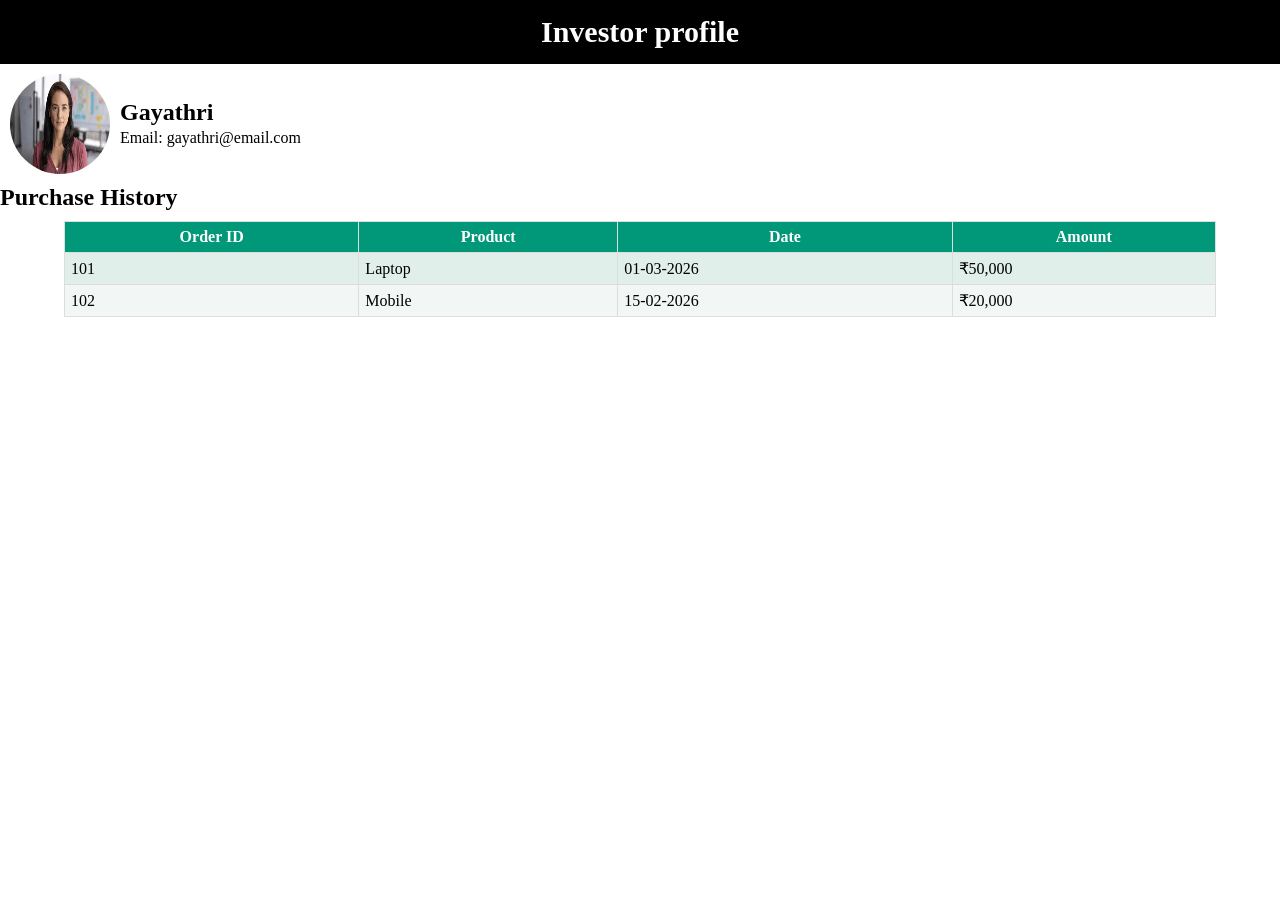
==== investor1.html @ e42ca50e "Add files via upload" ====
<!DOCTYPE html>
<html>

<head>
    <title>iNVESTOR DETAILS</title>
    <link rel="stylesheet" href="styles.css">
</head>

<body>
    <header>
        <h1> Investor profile</h1>
    </header>
    <div class="investor-profile">

        <img src="investor 1.jpg" class="profile-pic" alt="Investor">
        <div class="investor-info">
            <h2>Gayathri</h2>
            <p>Email: gayathri@email.com</p>
        </div>
    </div>

    <h2>Purchase History</h2>

    <table class="purchase-table">
        <thead>
            <tr>
                <th>Order ID</th>
                <th>Product</th>
                <th>Date</th>
                <th>Amount</th>
            </tr>
        </thead>

        <tbody>
            <tr>
                <td>101</td>
                <td>Laptop</td>
                <td>01-03-2026</td>
                <td>₹50,000</td>
            </tr>

            <tr>
                <td>102</td>
                <td>Mobile</td>
                <td>15-02-2026</td>
                <td>₹20,000</td>
            </tr>
        </tbody>
    </table>


</body>

</html>
---- styles.css ----
/* Header */
header {
    background-color: black;
    padding: 15px;
    display: flex;
    justify-content: center;
    align-items: center;
}
*{
    margin: 0;
    padding: 0;
    overflow: hidden;
}

header h1 {
    color: white;
    margin: 0;
    font-size: 30px;
}

/* Navigation */
nav a {
    color: white;
    text-decoration: none;
    margin-left: 10px;
}

/* Button */
button {
    background-color: green;
    color: white;
    border: none;
    padding: 6px 12px;
}

/* Main table */
.styled-table {
    border-collapse: collapse;
    width: 90%;
    margin:10px auto;
}

.styled-table th,
.styled-table td {
    padding: 8px;
}

.styled-table thead tr {
    background-color: #009879;
    color: white;
    text-align: left;
}

tbody tr:nth-child(even) {
    background: #f2f7f5;
}

tbody tr:nth-child(odd) {
    background: #e0efe9;
}

/* Investor profile */
.investor-profile {
    display: flex;
    align-items: center;
    gap: 10px;
    margin: 10px;
}

.profile-pic {
    width: 100px;
    height: 100px;
    border-radius: 50%;
}

/* Investor info */
.investor-info h2 {
    margin: 0;
}

.investor-info p {
    margin: 3px 0;
}

/* Links */
a {
    text-decoration: none;
    background-color: #009879;
    color: white;
    padding: 4px 8px;
    border-radius: 3px;
}

/* Purchase table */
.purchase-table {
    width: 90%;
    border-collapse: collapse;
    margin: 10px auto;
}

.purchase-table th,
.purchase-table td {
    border: 1px solid #ddd;
    padding: 6px;
}

.purchase-table th {
    background-color: #009879;
    color: white;
}
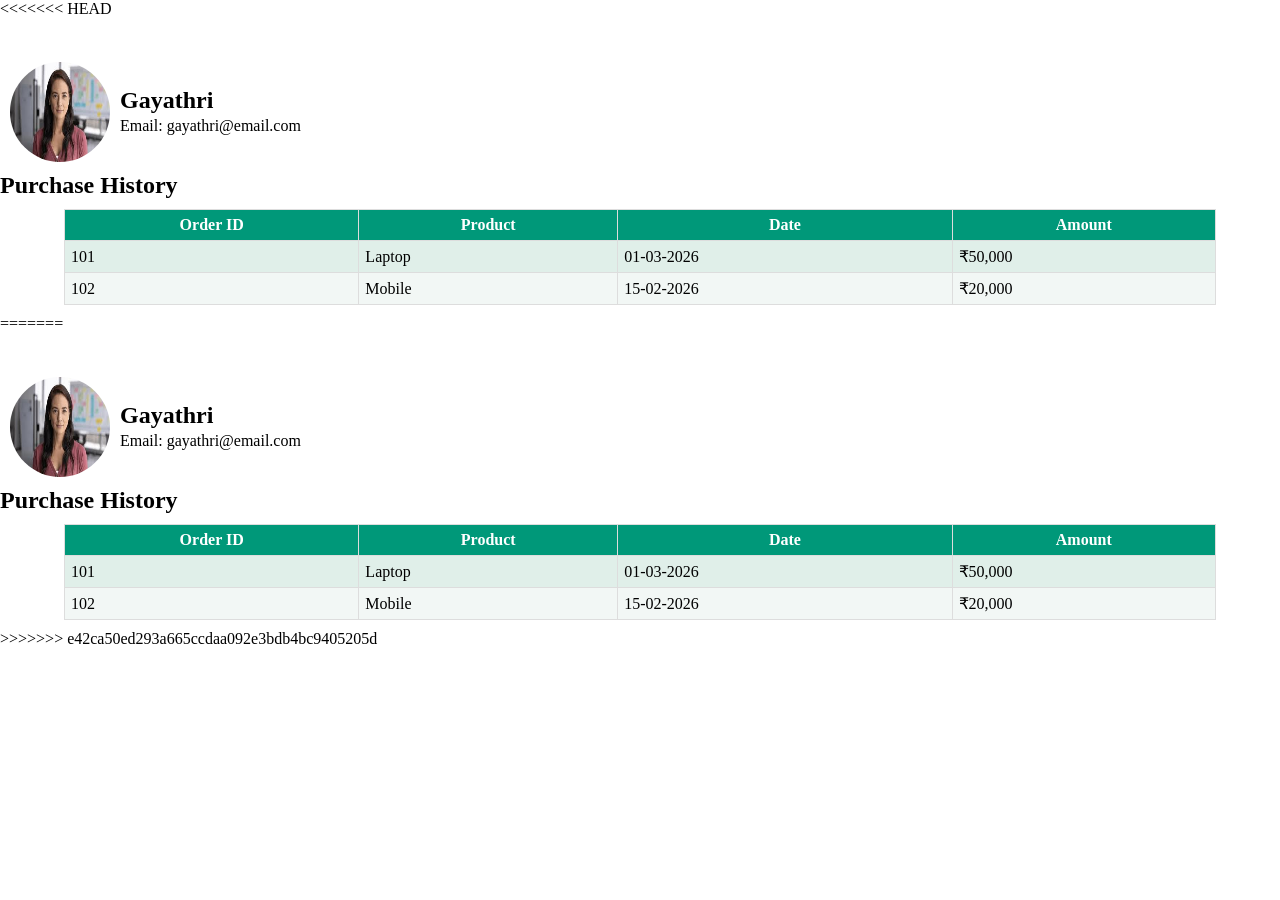
==== commit 4f9fae9f: "Merge branch 'main' of https://github.com/malisettisravya/Tables" ====
--- a/investor1.html
+++ b/investor1.html
@@ -1,54 +1,110 @@
-<!DOCTYPE html>
-<html>
-
-<head>
-    <title>iNVESTOR DETAILS</title>
-    <link rel="stylesheet" href="styles.css">
-</head>
-
-<body>
-    <header>
-        <h1> Investor profile</h1>
-    </header>
-    <div class="investor-profile">
-
-        <img src="investor 1.jpg" class="profile-pic" alt="Investor">
-        <div class="investor-info">
-            <h2>Gayathri</h2>
-            <p>Email: gayathri@email.com</p>
-        </div>
-    </div>
-
-    <h2>Purchase History</h2>
-
-    <table class="purchase-table">
-        <thead>
-            <tr>
-                <th>Order ID</th>
-                <th>Product</th>
-                <th>Date</th>
-                <th>Amount</th>
-            </tr>
-        </thead>
-
-        <tbody>
-            <tr>
-                <td>101</td>
-                <td>Laptop</td>
-                <td>01-03-2026</td>
-                <td>₹50,000</td>
-            </tr>
-
-            <tr>
-                <td>102</td>
-                <td>Mobile</td>
-                <td>15-02-2026</td>
-                <td>₹20,000</td>
-            </tr>
-        </tbody>
-    </table>
-
-
-</body>
-
+<<<<<<< HEAD
+<!DOCTYPE html>
+<html>
+
+<head>
+    <title>iNVESTOR DETAILS</title>
+    <link rel="stylesheet" href="styles.css">
+</head>
+
+<body>
+    <header>
+        <h1> Investor profile</h1>
+    </header>
+    <div class="investor-profile">
+
+        <img src="investor 1.jpg" class="profile-pic" alt="Investor">
+        <div class="investor-info">
+            <h2>Gayathri</h2>
+            <p>Email: gayathri@email.com</p>
+        </div>
+    </div>
+
+    <h2>Purchase History</h2>
+
+    <table class="purchase-table">
+        <thead>
+            <tr>
+                <th>Order ID</th>
+                <th>Product</th>
+                <th>Date</th>
+                <th>Amount</th>
+            </tr>
+        </thead>
+
+        <tbody>
+            <tr>
+                <td>101</td>
+                <td>Laptop</td>
+                <td>01-03-2026</td>
+                <td>₹50,000</td>
+            </tr>
+
+            <tr>
+                <td>102</td>
+                <td>Mobile</td>
+                <td>15-02-2026</td>
+                <td>₹20,000</td>
+            </tr>
+        </tbody>
+    </table>
+
+
+</body>
+
+=======
+<!DOCTYPE html>
+<html>
+
+<head>
+    <title>iNVESTOR DETAILS</title>
+    <link rel="stylesheet" href="styles.css">
+</head>
+
+<body>
+    <header>
+        <h1> Investor profile</h1>
+    </header>
+    <div class="investor-profile">
+
+        <img src="investor 1.jpg" class="profile-pic" alt="Investor">
+        <div class="investor-info">
+            <h2>Gayathri</h2>
+            <p>Email: gayathri@email.com</p>
+        </div>
+    </div>
+
+    <h2>Purchase History</h2>
+
+    <table class="purchase-table">
+        <thead>
+            <tr>
+                <th>Order ID</th>
+                <th>Product</th>
+                <th>Date</th>
+                <th>Amount</th>
+            </tr>
+        </thead>
+
+        <tbody>
+            <tr>
+                <td>101</td>
+                <td>Laptop</td>
+                <td>01-03-2026</td>
+                <td>₹50,000</td>
+            </tr>
+
+            <tr>
+                <td>102</td>
+                <td>Mobile</td>
+                <td>15-02-2026</td>
+                <td>₹20,000</td>
+            </tr>
+        </tbody>
+    </table>
+
+
+</body>
+
+>>>>>>> e42ca50ed293a665ccdaa092e3bdb4bc9405205d
 </html>
--- a/styles.css
+++ b/styles.css
@@ -1,110 +1,222 @@
-/* Header */
-header {
-    background-color: black;
-    padding: 15px;
-    display: flex;
-    justify-content: center;
-    align-items: center;
-}
-*{
-    margin: 0;
-    padding: 0;
-    overflow: hidden;
-}
-
-header h1 {
-    color: white;
-    margin: 0;
-    font-size: 30px;
-}
-
-/* Navigation */
-nav a {
-    color: white;
-    text-decoration: none;
-    margin-left: 10px;
-}
-
-/* Button */
-button {
-    background-color: green;
-    color: white;
-    border: none;
-    padding: 6px 12px;
-}
-
-/* Main table */
-.styled-table {
-    border-collapse: collapse;
-    width: 90%;
-    margin:10px auto;
-}
-
-.styled-table th,
-.styled-table td {
-    padding: 8px;
-}
-
-.styled-table thead tr {
-    background-color: #009879;
-    color: white;
-    text-align: left;
-}
-
-tbody tr:nth-child(even) {
-    background: #f2f7f5;
-}
-
-tbody tr:nth-child(odd) {
-    background: #e0efe9;
-}
-
-/* Investor profile */
-.investor-profile {
-    display: flex;
-    align-items: center;
-    gap: 10px;
-    margin: 10px;
-}
-
-.profile-pic {
-    width: 100px;
-    height: 100px;
-    border-radius: 50%;
-}
-
-/* Investor info */
-.investor-info h2 {
-    margin: 0;
-}
-
-.investor-info p {
-    margin: 3px 0;
-}
-
-/* Links */
-a {
-    text-decoration: none;
-    background-color: #009879;
-    color: white;
-    padding: 4px 8px;
-    border-radius: 3px;
-}
-
-/* Purchase table */
-.purchase-table {
-    width: 90%;
-    border-collapse: collapse;
-    margin: 10px auto;
-}
-
-.purchase-table th,
-.purchase-table td {
-    border: 1px solid #ddd;
-    padding: 6px;
-}
-
-.purchase-table th {
-    background-color: #009879;
-    color: white;
+<<<<<<< HEAD
+/* Header */
+header {
+    background-color: black;
+    padding: 15px;
+    display: flex;
+    justify-content: center;
+    align-items: center;
+}
+*{
+    margin: 0;
+    padding: 0;
+    overflow: hidden;
+}
+
+header h1 {
+    color: white;
+    margin: 0;
+    font-size: 30px;
+}
+
+/* Navigation */
+nav a {
+    color: white;
+    text-decoration: none;
+    margin-left: 10px;
+}
+
+/* Button */
+button {
+    background-color: green;
+    color: white;
+    border: none;
+    padding: 6px 12px;
+}
+
+/* Main table */
+.styled-table {
+    border-collapse: collapse;
+    width: 90%;
+    margin:10px auto;
+}
+
+.styled-table th,
+.styled-table td {
+    padding: 8px;
+}
+
+.styled-table thead tr {
+    background-color: #009879;
+    color: white;
+    text-align: left;
+}
+
+tbody tr:nth-child(even) {
+    background: #f2f7f5;
+}
+
+tbody tr:nth-child(odd) {
+    background: #e0efe9;
+}
+
+/* Investor profile */
+.investor-profile {
+    display: flex;
+    align-items: center;
+    gap: 10px;
+    margin: 10px;
+}
+
+.profile-pic {
+    width: 100px;
+    height: 100px;
+    border-radius: 50%;
+}
+
+/* Investor info */
+.investor-info h2 {
+    margin: 0;
+}
+
+.investor-info p {
+    margin: 3px 0;
+}
+
+/* Links */
+a {
+    text-decoration: none;
+    background-color: #009879;
+    color: white;
+    padding: 4px 8px;
+    border-radius: 3px;
+}
+
+/* Purchase table */
+.purchase-table {
+    width: 90%;
+    border-collapse: collapse;
+    margin: 10px auto;
+}
+
+.purchase-table th,
+.purchase-table td {
+    border: 1px solid #ddd;
+    padding: 6px;
+}
+
+.purchase-table th {
+    background-color: #009879;
+    color: white;
+=======
+/* Header */
+header {
+    background-color: black;
+    padding: 15px;
+    display: flex;
+    justify-content: center;
+    align-items: center;
+}
+*{
+    margin: 0;
+    padding: 0;
+    overflow: hidden;
+}
+
+header h1 {
+    color: white;
+    margin: 0;
+    font-size: 30px;
+}
+
+/* Navigation */
+nav a {
+    color: white;
+    text-decoration: none;
+    margin-left: 10px;
+}
+
+/* Button */
+button {
+    background-color: green;
+    color: white;
+    border: none;
+    padding: 6px 12px;
+}
+
+/* Main table */
+.styled-table {
+    border-collapse: collapse;
+    width: 90%;
+    margin:10px auto;
+}
+
+.styled-table th,
+.styled-table td {
+    padding: 8px;
+}
+
+.styled-table thead tr {
+    background-color: #009879;
+    color: white;
+    text-align: left;
+}
+
+tbody tr:nth-child(even) {
+    background: #f2f7f5;
+}
+
+tbody tr:nth-child(odd) {
+    background: #e0efe9;
+}
+
+/* Investor profile */
+.investor-profile {
+    display: flex;
+    align-items: center;
+    gap: 10px;
+    margin: 10px;
+}
+
+.profile-pic {
+    width: 100px;
+    height: 100px;
+    border-radius: 50%;
+}
+
+/* Investor info */
+.investor-info h2 {
+    margin: 0;
+}
+
+.investor-info p {
+    margin: 3px 0;
+}
+
+/* Links */
+a {
+    text-decoration: none;
+    background-color: #009879;
+    color: white;
+    padding: 4px 8px;
+    border-radius: 3px;
+}
+
+/* Purchase table */
+.purchase-table {
+    width: 90%;
+    border-collapse: collapse;
+    margin: 10px auto;
+}
+
+.purchase-table th,
+.purchase-table td {
+    border: 1px solid #ddd;
+    padding: 6px;
+}
+
+.purchase-table th {
+    background-color: #009879;
+    color: white;
+>>>>>>> e42ca50ed293a665ccdaa092e3bdb4bc9405205d
 }
--- a/styles.css
+++ b/styles.css
@@ -1,110 +1,222 @@
-/* Header */
-header {
-    background-color: black;
-    padding: 15px;
-    display: flex;
-    justify-content: center;
-    align-items: center;
-}
-*{
-    margin: 0;
-    padding: 0;
-    overflow: hidden;
-}
-
-header h1 {
-    color: white;
-    margin: 0;
-    font-size: 30px;
-}
-
-/* Navigation */
-nav a {
-    color: white;
-    text-decoration: none;
-    margin-left: 10px;
-}
-
-/* Button */
-button {
-    background-color: green;
-    color: white;
-    border: none;
-    padding: 6px 12px;
-}
-
-/* Main table */
-.styled-table {
-    border-collapse: collapse;
-    width: 90%;
-    margin:10px auto;
-}
-
-.styled-table th,
-.styled-table td {
-    padding: 8px;
-}
-
-.styled-table thead tr {
-    background-color: #009879;
-    color: white;
-    text-align: left;
-}
-
-tbody tr:nth-child(even) {
-    background: #f2f7f5;
-}
-
-tbody tr:nth-child(odd) {
-    background: #e0efe9;
-}
-
-/* Investor profile */
-.investor-profile {
-    display: flex;
-    align-items: center;
-    gap: 10px;
-    margin: 10px;
-}
-
-.profile-pic {
-    width: 100px;
-    height: 100px;
-    border-radius: 50%;
-}
-
-/* Investor info */
-.investor-info h2 {
-    margin: 0;
-}
-
-.investor-info p {
-    margin: 3px 0;
-}
-
-/* Links */
-a {
-    text-decoration: none;
-    background-color: #009879;
-    color: white;
-    padding: 4px 8px;
-    border-radius: 3px;
-}
-
-/* Purchase table */
-.purchase-table {
-    width: 90%;
-    border-collapse: collapse;
-    margin: 10px auto;
-}
-
-.purchase-table th,
-.purchase-table td {
-    border: 1px solid #ddd;
-    padding: 6px;
-}
-
-.purchase-table th {
-    background-color: #009879;
-    color: white;
+<<<<<<< HEAD
+/* Header */
+header {
+    background-color: black;
+    padding: 15px;
+    display: flex;
+    justify-content: center;
+    align-items: center;
+}
+*{
+    margin: 0;
+    padding: 0;
+    overflow: hidden;
+}
+
+header h1 {
+    color: white;
+    margin: 0;
+    font-size: 30px;
+}
+
+/* Navigation */
+nav a {
+    color: white;
+    text-decoration: none;
+    margin-left: 10px;
+}
+
+/* Button */
+button {
+    background-color: green;
+    color: white;
+    border: none;
+    padding: 6px 12px;
+}
+
+/* Main table */
+.styled-table {
+    border-collapse: collapse;
+    width: 90%;
+    margin:10px auto;
+}
+
+.styled-table th,
+.styled-table td {
+    padding: 8px;
+}
+
+.styled-table thead tr {
+    background-color: #009879;
+    color: white;
+    text-align: left;
+}
+
+tbody tr:nth-child(even) {
+    background: #f2f7f5;
+}
+
+tbody tr:nth-child(odd) {
+    background: #e0efe9;
+}
+
+/* Investor profile */
+.investor-profile {
+    display: flex;
+    align-items: center;
+    gap: 10px;
+    margin: 10px;
+}
+
+.profile-pic {
+    width: 100px;
+    height: 100px;
+    border-radius: 50%;
+}
+
+/* Investor info */
+.investor-info h2 {
+    margin: 0;
+}
+
+.investor-info p {
+    margin: 3px 0;
+}
+
+/* Links */
+a {
+    text-decoration: none;
+    background-color: #009879;
+    color: white;
+    padding: 4px 8px;
+    border-radius: 3px;
+}
+
+/* Purchase table */
+.purchase-table {
+    width: 90%;
+    border-collapse: collapse;
+    margin: 10px auto;
+}
+
+.purchase-table th,
+.purchase-table td {
+    border: 1px solid #ddd;
+    padding: 6px;
+}
+
+.purchase-table th {
+    background-color: #009879;
+    color: white;
+=======
+/* Header */
+header {
+    background-color: black;
+    padding: 15px;
+    display: flex;
+    justify-content: center;
+    align-items: center;
+}
+*{
+    margin: 0;
+    padding: 0;
+    overflow: hidden;
+}
+
+header h1 {
+    color: white;
+    margin: 0;
+    font-size: 30px;
+}
+
+/* Navigation */
+nav a {
+    color: white;
+    text-decoration: none;
+    margin-left: 10px;
+}
+
+/* Button */
+button {
+    background-color: green;
+    color: white;
+    border: none;
+    padding: 6px 12px;
+}
+
+/* Main table */
+.styled-table {
+    border-collapse: collapse;
+    width: 90%;
+    margin:10px auto;
+}
+
+.styled-table th,
+.styled-table td {
+    padding: 8px;
+}
+
+.styled-table thead tr {
+    background-color: #009879;
+    color: white;
+    text-align: left;
+}
+
+tbody tr:nth-child(even) {
+    background: #f2f7f5;
+}
+
+tbody tr:nth-child(odd) {
+    background: #e0efe9;
+}
+
+/* Investor profile */
+.investor-profile {
+    display: flex;
+    align-items: center;
+    gap: 10px;
+    margin: 10px;
+}
+
+.profile-pic {
+    width: 100px;
+    height: 100px;
+    border-radius: 50%;
+}
+
+/* Investor info */
+.investor-info h2 {
+    margin: 0;
+}
+
+.investor-info p {
+    margin: 3px 0;
+}
+
+/* Links */
+a {
+    text-decoration: none;
+    background-color: #009879;
+    color: white;
+    padding: 4px 8px;
+    border-radius: 3px;
+}
+
+/* Purchase table */
+.purchase-table {
+    width: 90%;
+    border-collapse: collapse;
+    margin: 10px auto;
+}
+
+.purchase-table th,
+.purchase-table td {
+    border: 1px solid #ddd;
+    padding: 6px;
+}
+
+.purchase-table th {
+    background-color: #009879;
+    color: white;
+>>>>>>> e42ca50ed293a665ccdaa092e3bdb4bc9405205d
 }
